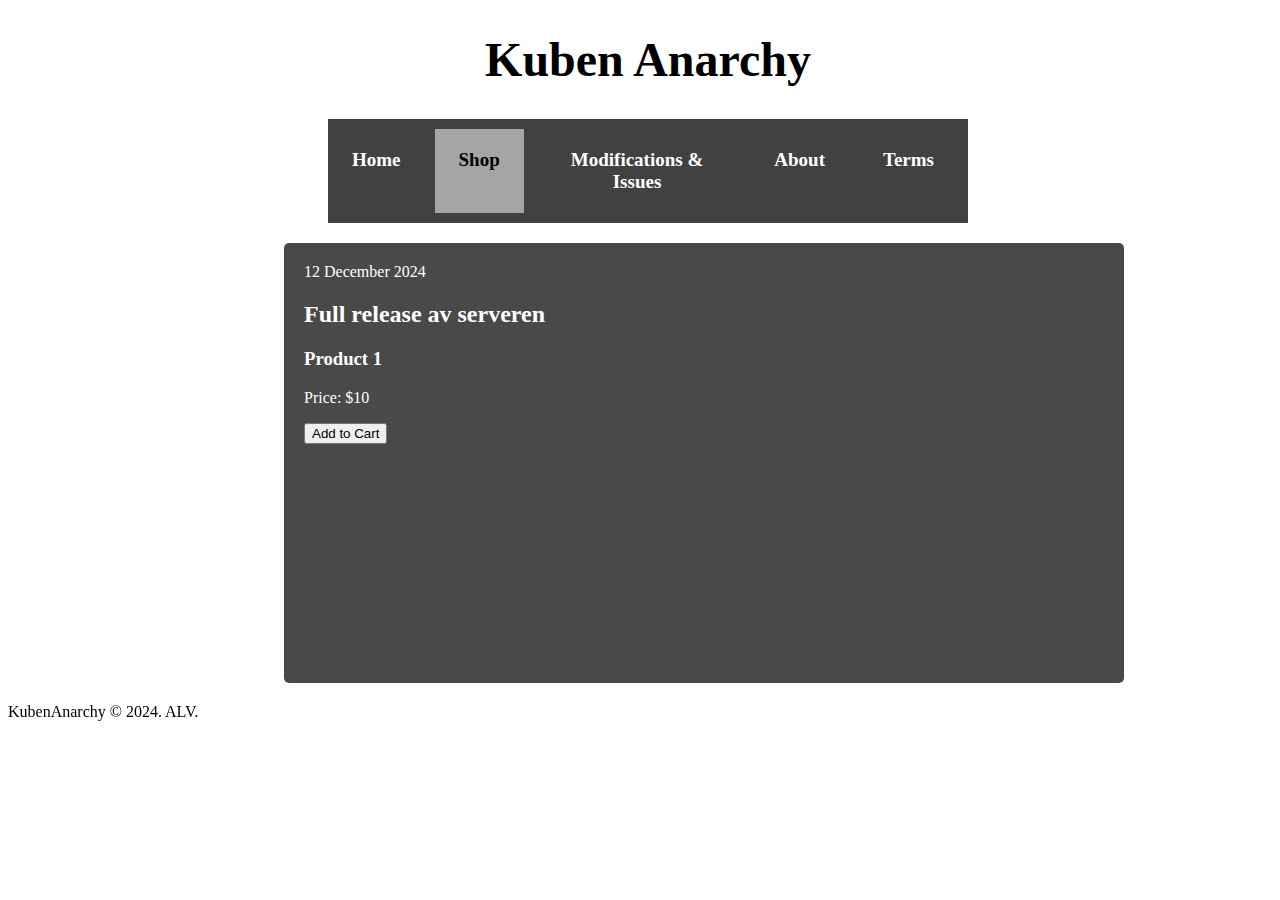
==== Frontend/shop.html @ fc482867 "test" ====
<!DOCTYPE html>
<html lang="en">

<head>
    <meta charset="UTF-8">
    <meta name="viewport" content="width=device-width, initial-scale=1.0">
    <title>Document</title>
    <link rel="stylesheet" href="../Backend/style.css"> <!-- HUSK Å BYTTE FOR UBUNTU "static/style.css" -->
</head>

<body>
    <div class="page-body"> <!--Page body, for css etc og etc-->
        <div class="container">
            <div class="title">
                <h1>Kuben Anarchy</h1>
            </div>

            <div class="wrapper flex">
                <div class="PanelNav flex">
                    <a href="index.html" class="Nav TXT">Home</a>
                    <a href="shop.html" class="NavMain Nav"> <span>Shop</span> </a>
                    <a href="ModIssues.html" class="Nav TXT"> <span>Modifications & Issues</span> </a>
                    <a href="About.html" class="Nav TXT">About</a>
                    <a href="Terms.html" class="Nav TXT">Terms</a>
                </div>
            </div>



            <main>
                <section class="content">
                    <div>
                        <time datetime="12-13-2024">12 December 2024</time>
                        <h2>Full release av serveren</h2>

                        <div id="items">
                            <div class="item">
                              <h3>Product 1</h3>
                              <p>Price: $10</p>
                              <button onclick="addToCart('Product 1', 10)">Add to Cart</button>
                            </div>
            </main>

            <footer class="footer"> KubenAnarchy © 2024. ALV. </footer>

        </div>
    </div>
</body>

</html>
---- Backend/style.css ----
body {
    overflow-x: hidden;
}

.flex { 
    display: flex;
}

.page-body{
    margin-bottom: 60px;
}

.container {
    max-width: 100%;
    width: 100%;
}

.wrapper {
    justify-content: center;
    width: 100vw;
}

.title {
    text-align: center;
    font-size: x-large;
    width: 100vw;
}

.PanelNav {
    padding-top: 10px;  
    /* justerer på "link/boks distans fra boks til boksen rundt*/
    padding-bottom: 10px;   
    /* padding-top: .1rem;
    padding-bottom: 0.1rem; */
    width: 50vw;
    --tw-bg-opacity: 1;
    background-color: rgb(65 65 65 / var(--tw-bg-opacity));
    --tw-shadow: 0 4px 8px rgba(0, 0, 0, .15);
    justify-content: space-evenly;
    /* border-radius: 5px; */
}

.NavMain {
    color: black;
    background-color: rgb(166, 165, 165);    
}

.Nav {
    padding-top: 20px;
    padding-bottom: 20px;
    /* samme som panelnav, pad,top/bot bare boksen inni link */
    padding-left: 1.5rem;
    padding-right: 1.5rem;
    /* Justerer distans mellon hverandre og boks for link trykk */
    text-decoration: none;
    text-align: center;
    font-size: 19px;
    font-weight: 600;
    margin-right: .625rem;
    display: block;
}

.TXT {
    color: white;
}

.TXT:hover {
    background-color: rgb(73, 73, 73);    
}


main {
    display: flex;
    margin: 20px;
    gap: 20px;
    padding-left: 20vw;
    padding-right: 10vw;
}

.content {
    flex: 3;
    background-color: rgb(73, 73, 73); 
    color: white;
    padding: 20px;
    border-radius: 5px;
    /* box-shadow: 0 0 5px rgba(0, 0, 0, 0.1);  FJERN ?*/
    height: 400px; 
}

.sidebar {
    flex: 1;
    background-color: rgb(73, 73, 73); 
    color: white;
    padding: 15px;
    border-radius: 5px;
    /* box-shadow: 0 0 5px rgba(0, 0, 0, 0.1); REMOVE? */
}

.sidebar h3 {
    margin-top: 0;
}

.footer {
    position: fixed
}
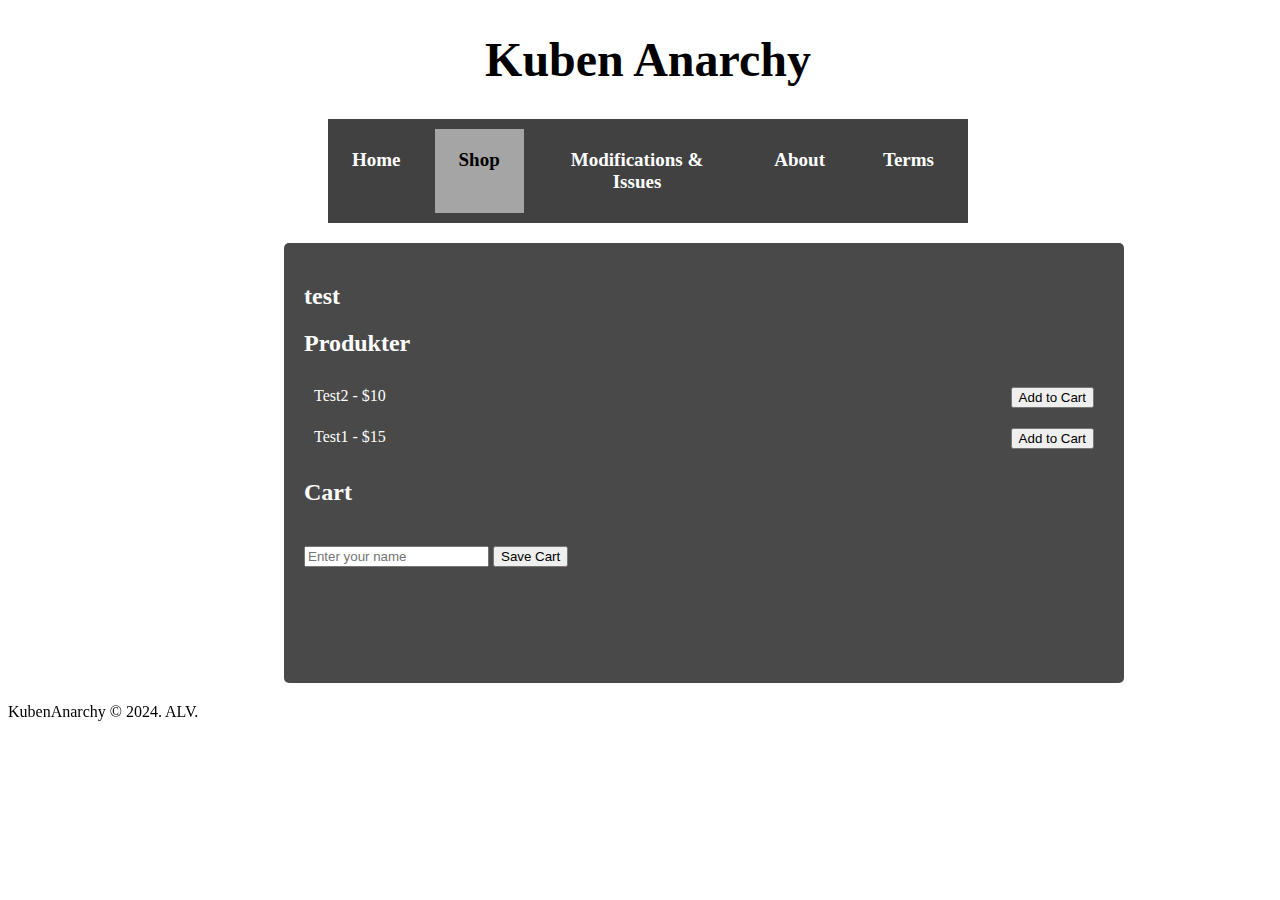
==== commit bc6aeea1: "stuff, shop, cart system NOT final" ====
--- a/Frontend/shop.html
+++ b/Frontend/shop.html
@@ -5,7 +5,8 @@
     <meta charset="UTF-8">
     <meta name="viewport" content="width=device-width, initial-scale=1.0">
     <title>Document</title>
-    <link rel="stylesheet" href="../Backend/style.css"> <!-- HUSK Å BYTTE FOR UBUNTU "static/style.css" -->
+    <link rel="stylesheet" href="../Backend/style.css">
+    <link rel="stylesheet" href="../Backend/shop.css"> <!-- HUSK Å BYTTE FOR UBUNTU "static/style.css" -->
 </head>
 
 <body>
@@ -25,20 +26,33 @@
                 </div>
             </div>
 
-
-
             <main>
                 <section class="content">
                     <div>
-                        <time datetime="12-13-2024">12 December 2024</time>
-                        <h2>Full release av serveren</h2>
+                        <h2>test</h2>
 
-                        <div id="items">
-                            <div class="item">
-                              <h3>Product 1</h3>
-                              <p>Price: $10</p>
-                              <button onclick="addToCart('Product 1', 10)">Add to Cart</button>
+
+                        <h2>Produkter</h2>
+                        <div id="products">
+                            <div class="product">
+                                <span>Test2 - $10</span>
+                                <button onclick="addToCart('Test2', 10)">Add to Cart</button>
                             </div>
+                            <div class="product">
+                                <span>Test1 - $15</span>
+                                <button onclick="addToCart('Test1', 15)">Add to Cart</button>
+                            </div>
+                        </div>
+
+                        <h2>Cart</h2>
+                        <div class="cart" id="cart"></div>
+
+                        <input type="text" id="username" placeholder="Enter your name">
+                        <button onclick="saveCart()">Save Cart</button>
+                        <script src="../Backend/cart.js"></script>
+
+
+
             </main>
 
             <footer class="footer"> KubenAnarchy © 2024. ALV. </footer>
--- a/Backend/style.css
+++ b/Backend/style.css
@@ -100,6 +100,8 @@
     margin-top: 0;
 }
 
+
+
 .footer {
     position: fixed
 }
--- a/Backend/shop.css
+++ b/Backend/shop.css
@@ -0,0 +1,12 @@
+.product {
+    display: flex;
+    justify-content: space-between;
+    padding: 10px;
+    border-bottom: 1px
+}
+
+.cart {
+    margin-top: 20px;
+    padding: 10px;
+    border: 1px
+}